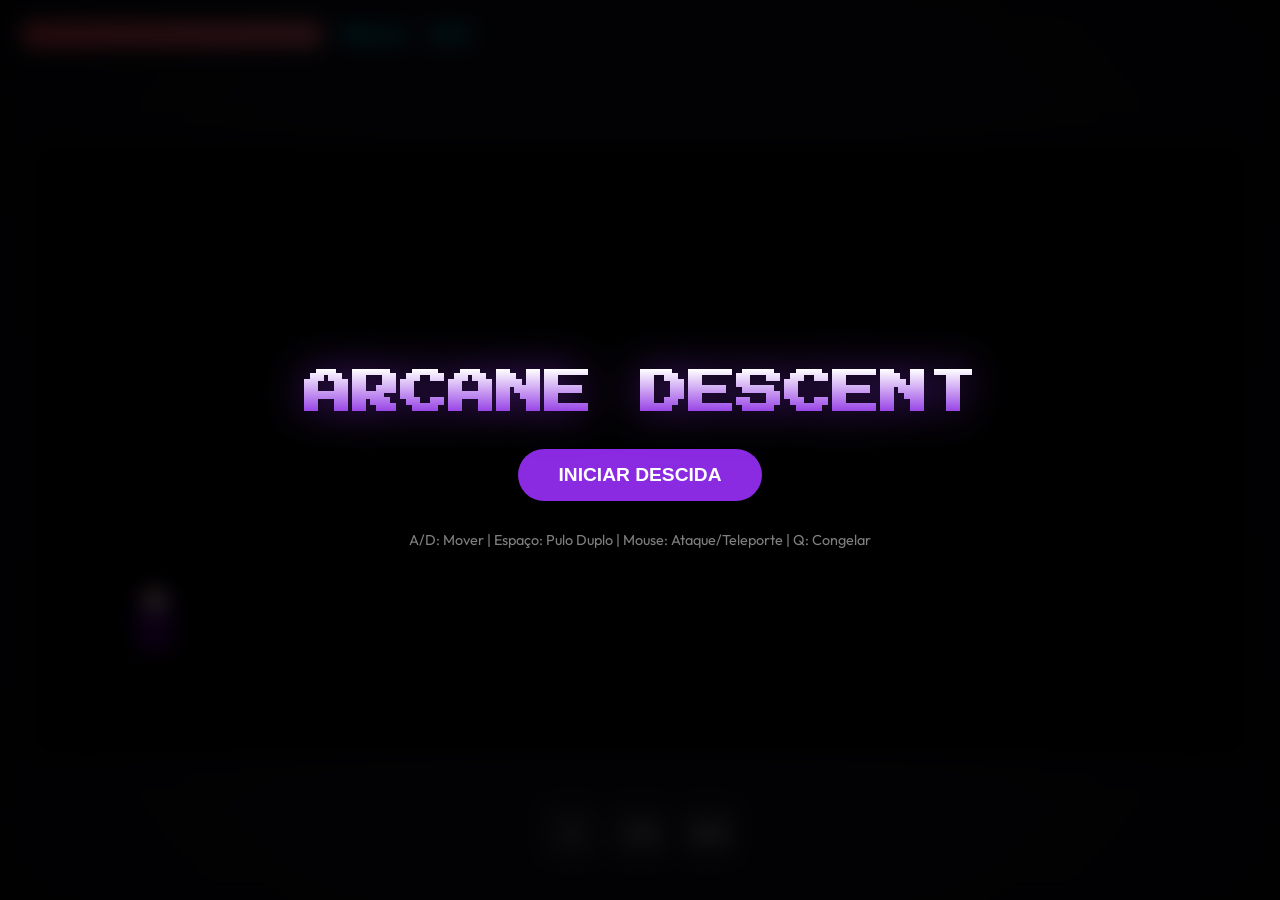
==== index.html @ 6e253e13 "Initial commit" ====
<!DOCTYPE html>
<html lang="pt-br">

<head>
    <meta charset="UTF-8">
    <meta name="viewport" content="width=device-width, initial-scale=1.0">
    <title>Arcane Descent | Roguelike Action</title>
    <link rel="stylesheet" href="style.css">
    <link rel="preconnect" href="https://fonts.googleapis.com">
    <link rel="preconnect" href="https://fonts.gstatic.com" crossorigin>
    <link href="https://fonts.googleapis.com/css2?family=Outfit:wght@400;700&family=Press+Start+2P&display=swap"
        rel="stylesheet">
</head>

<body>
    <div id="game-container">
        <canvas id="gameCanvas"></canvas>
        <div id="ui-layer">
            <div class="stats">
                <div class="hp-bar-container">
                    <div id="hp-bar"></div>
                </div>
                <div class="score">Mana: <span id="mana-value">100</span></div>
            </div>
            <div id="ability-bar">
                <div class="ability" id="ability-q" title="Congelamento (Q)">Q</div>
                <div class="ability" id="ability-lmb" title="Bola de Fogo (LMB)">LMB</div>
                <div class="ability" id="ability-rmb" title="Teleporte (RMB)">RMB</div>
            </div>
        </div>
        <div id="menu-overlay" class="overlay">
            <h1>ARCANE DESCENT</h1>
            <button id="start-btn">INICIAR DESCIDA</button>
            <p class="controls-hint">A/D: Mover | Espaço: Pulo Duplo | Mouse: Ataque/Teleporte | Q: Congelar</p>
        </div>
    </div>
    <script type="module" src="src/game.js"></script>
</body>

</html>
---- style.css ----
:root {
    --primary-purple: #8a2be2;
    --arcane-blue: #00d4ff;
    --crimson: #ff4757;
    --dark-bg: #0a0a12;
    --glass: rgba(255, 255, 255, 0.1);
}

body,
html {
    margin: 0;
    padding: 0;
    width: 100%;
    height: 100%;
    overflow: hidden;
    background-color: var(--dark-bg);
    font-family: 'Outfit', sans-serif;
    color: white;
}

#game-container {
    position: relative;
    width: 100vw;
    height: 100vh;
    display: flex;
    justify-content: center;
    align-items: center;
    background: radial-gradient(circle, #1a1a2e 0%, #0a0a12 100%);
}

#gameCanvas {
    background-color: #000;
    box-shadow: 0 0 50px rgba(0, 0, 0, 0.5);
    image-rendering: pixelated;
    max-width: 100%;
    max-height: 100%;
}

#ui-layer {
    position: absolute;
    top: 0;
    left: 0;
    width: 100%;
    height: 100%;
    pointer-events: none;
    padding: 20px;
    box-sizing: border-box;
    display: flex;
    flex-direction: column;
    justify-content: space-between;
}

.stats {
    display: flex;
    align-items: center;
    gap: 20px;
}

.hp-bar-container {
    width: 300px;
    height: 25px;
    background: rgba(255, 255, 255, 0.1);
    border: 2px solid rgba(255, 255, 255, 0.2);
    border-radius: 12px;
    overflow: hidden;
    backdrop-filter: blur(5px);
}

#hp-bar {
    width: 100%;
    height: 100%;
    background: linear-gradient(90deg, var(--crimson), #ff6b81);
    transition: width 0.3s ease;
}

.score {
    font-family: 'Press Start 2P', cursive;
    font-size: 14px;
    color: var(--arcane-blue);
    text-shadow: 0 0 10px var(--arcane-blue);
}

#ability-bar {
    display: flex;
    gap: 15px;
    justify-content: center;
    padding-bottom: 20px;
}

.ability {
    width: 50px;
    height: 50px;
    background: var(--glass);
    border: 2px solid rgba(255, 255, 255, 0.2);
    border-radius: 10px;
    display: flex;
    justify-content: center;
    align-items: center;
    font-weight: bold;
    backdrop-filter: blur(10px);
}

.overlay {
    position: absolute;
    inset: 0;
    background: rgba(0, 0, 0, 0.85);
    display: flex;
    flex-direction: column;
    justify-content: center;
    align-items: center;
    z-index: 10;
    backdrop-filter: blur(10px);
}

h1 {
    font-family: 'Press Start 2P', cursive;
    font-size: 3rem;
    background: linear-gradient(to bottom, #fff, var(--primary-purple));
    -webkit-background-clip: text;
    -webkit-text-fill-color: transparent;
    filter: drop-shadow(0 0 20px rgba(138, 43, 226, 0.5));
}

button {
    padding: 15px 40px;
    font-size: 1.2rem;
    font-weight: bold;
    background: var(--primary-purple);
    color: white;
    border: none;
    border-radius: 30px;
    cursor: pointer;
    transition: 0.3s;
}

button:hover {
    transform: translateY(-5px);
    box-shadow: 0 10px 20px rgba(138, 43, 226, 0.4);
}

.controls-hint {
    margin-top: 30px;
    color: rgba(255, 255, 255, 0.5);
    font-size: 0.9rem;
}
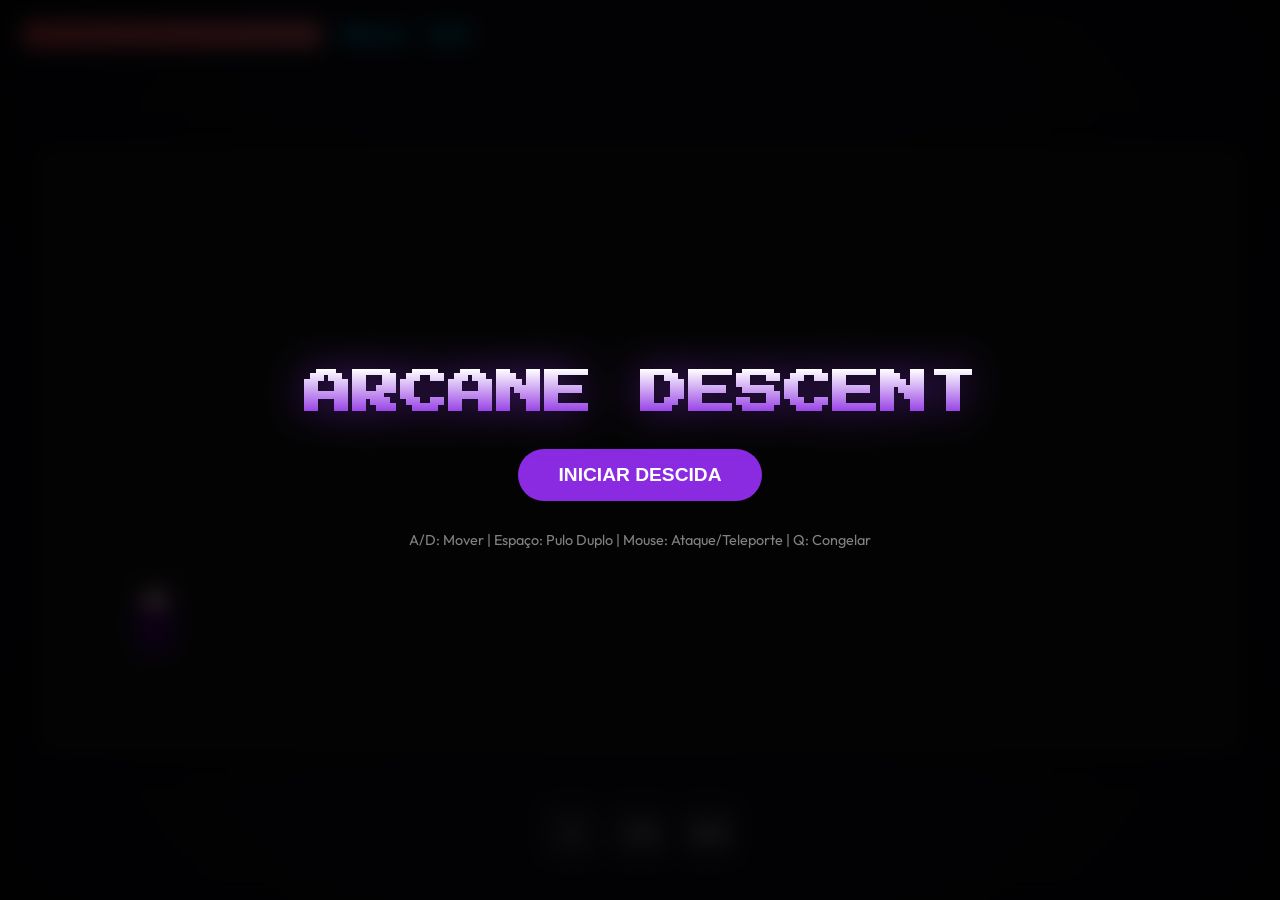
==== commit b3f180a2: "Mapa procedural Criando mapa procedural com 4 possibilidades de sala e corrigindo os respectivos bug" ====
--- a/index.html
+++ b/index.html
@@ -27,14 +27,29 @@
                 <div class="ability" id="ability-lmb" title="Bola de Fogo (LMB)">LMB</div>
                 <div class="ability" id="ability-rmb" title="Teleporte (RMB)">RMB</div>
             </div>
+            <div id="boss-message">Bem-vindo ao palácio do dragão das profundezas</div>
         </div>
         <div id="menu-overlay" class="overlay">
             <h1>ARCANE DESCENT</h1>
             <button id="start-btn">INICIAR DESCIDA</button>
             <p class="controls-hint">A/D: Mover | Espaço: Pulo Duplo | Mouse: Ataque/Teleporte | Q: Congelar</p>
         </div>
+        <div id="gameover-overlay" class="overlay" style="display: none;">
+            <h1 class="death-title">VOCÊ DESCIA FUNDO DEMAIS...</h1>
+            <p id="death-reason">A escuridão tomou conta de você</p>
+            <button id="restart-btn" onclick="location.reload()">REINICIAR JORNADA</button>
+        </div>
+        <div id="win-overlay" class="overlay" style="display: none;">
+            <h1 class="win-title">VITÓRIA ARCANA!</h1>
+            <p id="win-reason">O Dragão das Profundezas foi derrotado</p>
+            <button id="win-btn" class="win-btn" onclick="location.reload()">VOLTAR AO MENU</button>
+        </div>
     </div>
-    <script type="module" src="src/game.js"></script>
+    <script src="src/physics.js"></script>
+    <script src="src/player.js"></script>
+    <script src="src/enemies.js"></script>
+    <script src="src/rooms.js"></script>
+    <script src="src/game.js"></script>
 </body>
 
 </html>
--- a/style.css
+++ b/style.css
@@ -117,6 +117,7 @@
     font-size: 3rem;
     background: linear-gradient(to bottom, #fff, var(--primary-purple));
     -webkit-background-clip: text;
+    background-clip: text;
     -webkit-text-fill-color: transparent;
     filter: drop-shadow(0 0 20px rgba(138, 43, 226, 0.5));
 }
@@ -138,8 +139,77 @@
     box-shadow: 0 10px 20px rgba(138, 43, 226, 0.4);
 }
 
+#boss-message {
+    position: absolute;
+    top: 50%;
+    left: 50%;
+    transform: translate(-50%, -50%);
+    font-family: 'Press Start 2P', cursive;
+    font-size: 20px;
+    color: #ffd700;
+    text-shadow: 0 0 20px rgba(255, 215, 0, 0.6);
+    text-align: center;
+    pointer-events: none;
+    opacity: 0;
+    transition: opacity 1s ease;
+    z-index: 100;
+}
+
+#boss-message.show {
+    opacity: 1;
+}
+
 .controls-hint {
     margin-top: 30px;
     color: rgba(255, 255, 255, 0.5);
     font-size: 0.9rem;
+}
+
+.death-title {
+    background: linear-gradient(to bottom, #ff4757, #ff6b81) !important;
+    -webkit-background-clip: text !important;
+    background-clip: text !important;
+    -webkit-text-fill-color: transparent !important;
+    filter: drop-shadow(0 0 20px rgba(255, 71, 87, 0.5)) !important;
+    margin-bottom: 5px;
+}
+
+#death-reason {
+    color: #ff6b81;
+    margin-bottom: 40px;
+    font-size: 1.2rem;
+    font-style: italic;
+}
+
+#restart-btn {
+    background: var(--crimson);
+}
+
+#restart-btn:hover {
+    box-shadow: 0 10px 20px rgba(255, 71, 87, 0.4);
+}
+
+/* Telas Amarelas de Vitória */
+.win-title {
+    background: linear-gradient(to bottom, #ffd700, #ffae00) !important;
+    -webkit-background-clip: text !important;
+    background-clip: text !important;
+    -webkit-text-fill-color: transparent !important;
+    filter: drop-shadow(0 0 20px rgba(255, 215, 0, 0.5)) !important;
+    margin-bottom: 5px;
+}
+
+#win-reason {
+    color: #ffd700;
+    margin-bottom: 40px;
+    font-size: 1.2rem;
+    font-style: italic;
+}
+
+.win-btn {
+    background: #ffae00 !important;
+}
+
+.win-btn:hover {
+    box-shadow: 0 10px 20px rgba(255, 174, 0, 0.4) !important;
 }
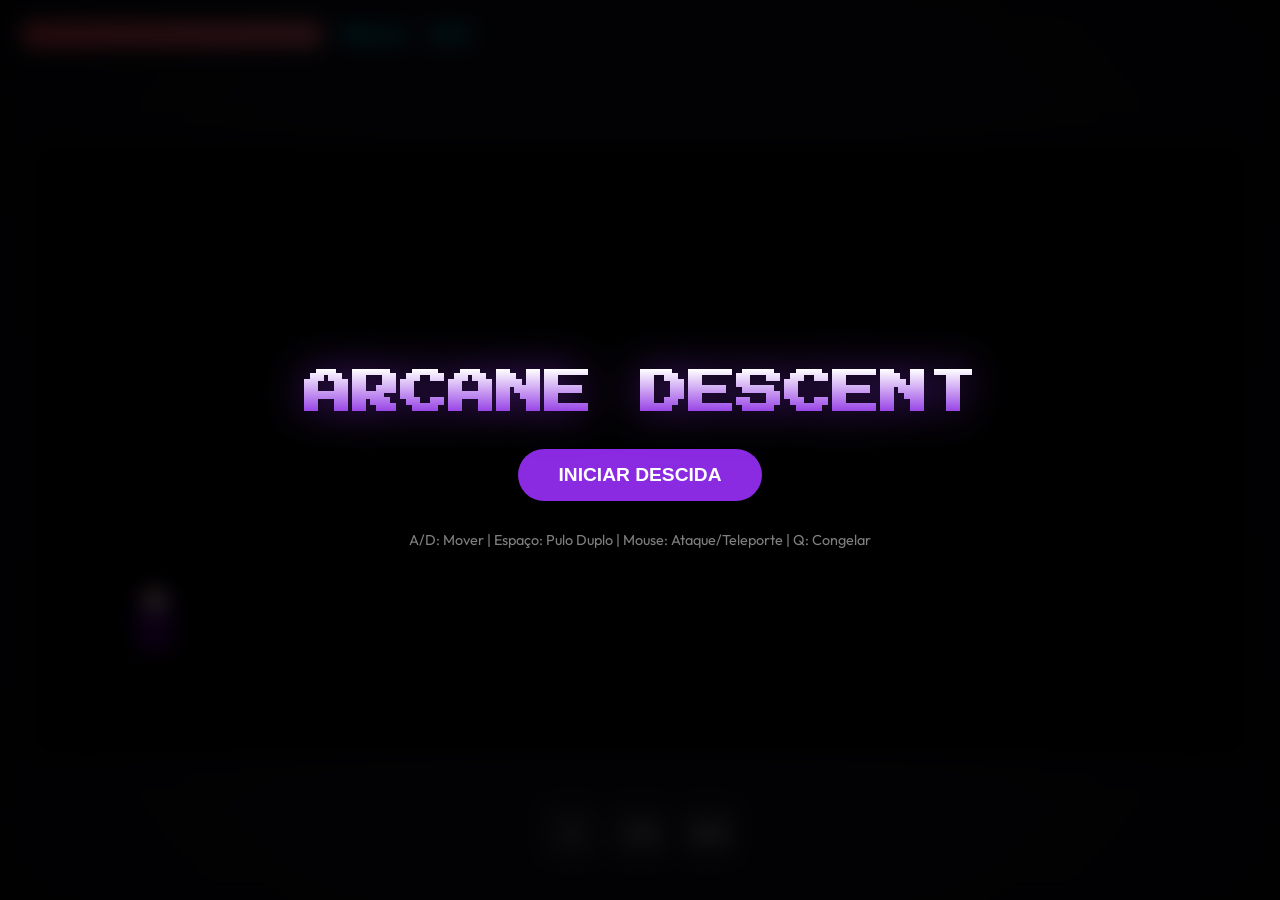
==== commit 19120d0a: "Commit pós AC" ====
--- a/index.html
+++ b/index.html
@@ -44,6 +44,13 @@
             <p id="win-reason">O Dragão das Profundezas foi derrotado</p>
             <button id="win-btn" class="win-btn" onclick="location.reload()">VOLTAR AO MENU</button>
         </div>
+        <div id="pause-overlay" class="overlay" style="display: none;">
+            <h1>JOGO PAUSADO</h1>
+            <div style="display: flex; gap: 20px; margin-top: 30px;">
+                <button id="resume-btn">CONTINUAR</button>
+                <button onclick="location.reload()" style="background: var(--crimson);">REINICIAR JORNADA</button>
+            </div>
+        </div>
     </div>
     <script src="src/physics.js"></script>
     <script src="src/player.js"></script>
